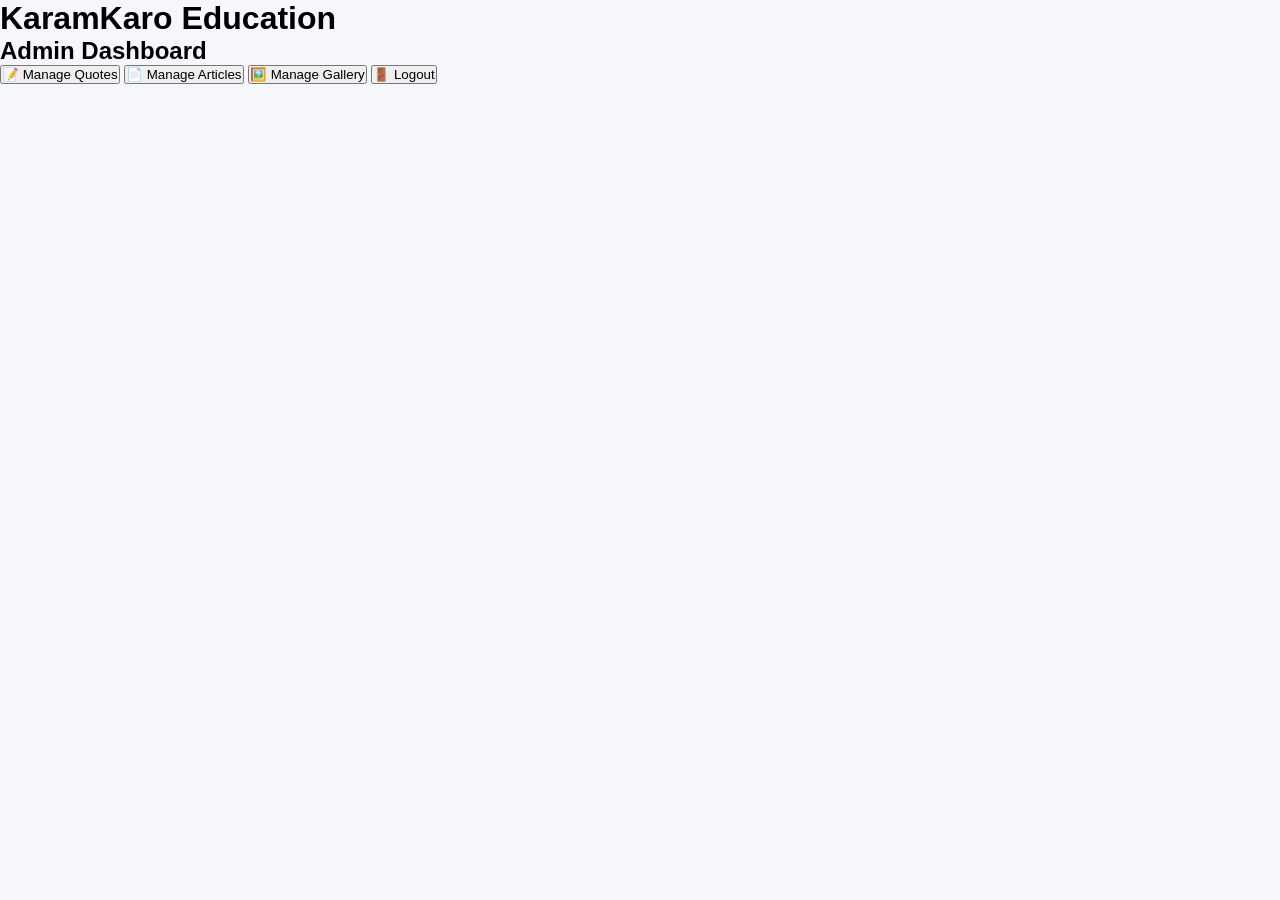
==== admin/dashboard.html @ 784b17b8 "Create dashboard.html" ====
<!DOCTYPE html>
<html lang="en">
<head>
    <meta charset="UTF-8">
    <meta name="viewport" content="width=device-width, initial-scale=1.0">
    <title>Admin Dashboard | KaramKaro Education</title>
    <link rel="stylesheet" href="style.css">
</head>
<body>

<div class="dashboard">

    <h1>KaramKaro Education</h1>
    <h2>Admin Dashboard</h2>

    <button>📝 Manage Quotes</button>

    <button>📄 Manage Articles</button>

    <button>🖼️ Manage Gallery</button>

    <button>🚪 Logout</button>

</div>

</body>
</html>
---- admin/style.css ----
*{
    margin:0;
    padding:0;
    box-sizing:border-box;
}

body{
    font-family:Arial,sans-serif;
    background:#f5f7fb;
}

.login-container{
    width:350px;
    margin:100px auto;
    background:#ffffff;
    padding:30px;
    border-radius:12px;
    box-shadow:0 8px 20px rgba(0,0,0,0.1);
}

.login-container h1{
    text-align:center;
    margin-bottom:10px;
    color:#1e3a8a;
}

.login-container h2{
    text-align:center;
    margin-bottom:25px;
    color:#555;
    font-size:20px;
}

.login-container input{
    width:100%;
    padding:12px;
    margin-bottom:15px;
    border:1px solid #ccc;
    border-radius:8px;
    font-size:16px;
}

.login-container button{
    width:100%;
    padding:12px;
    background:#2563eb;
    color:#ffffff;
    border:none;
    border-radius:8px;
    font-size:16px;
    cursor:pointer;
}

.login-container button:hover{
    background:#1d4ed8;
}
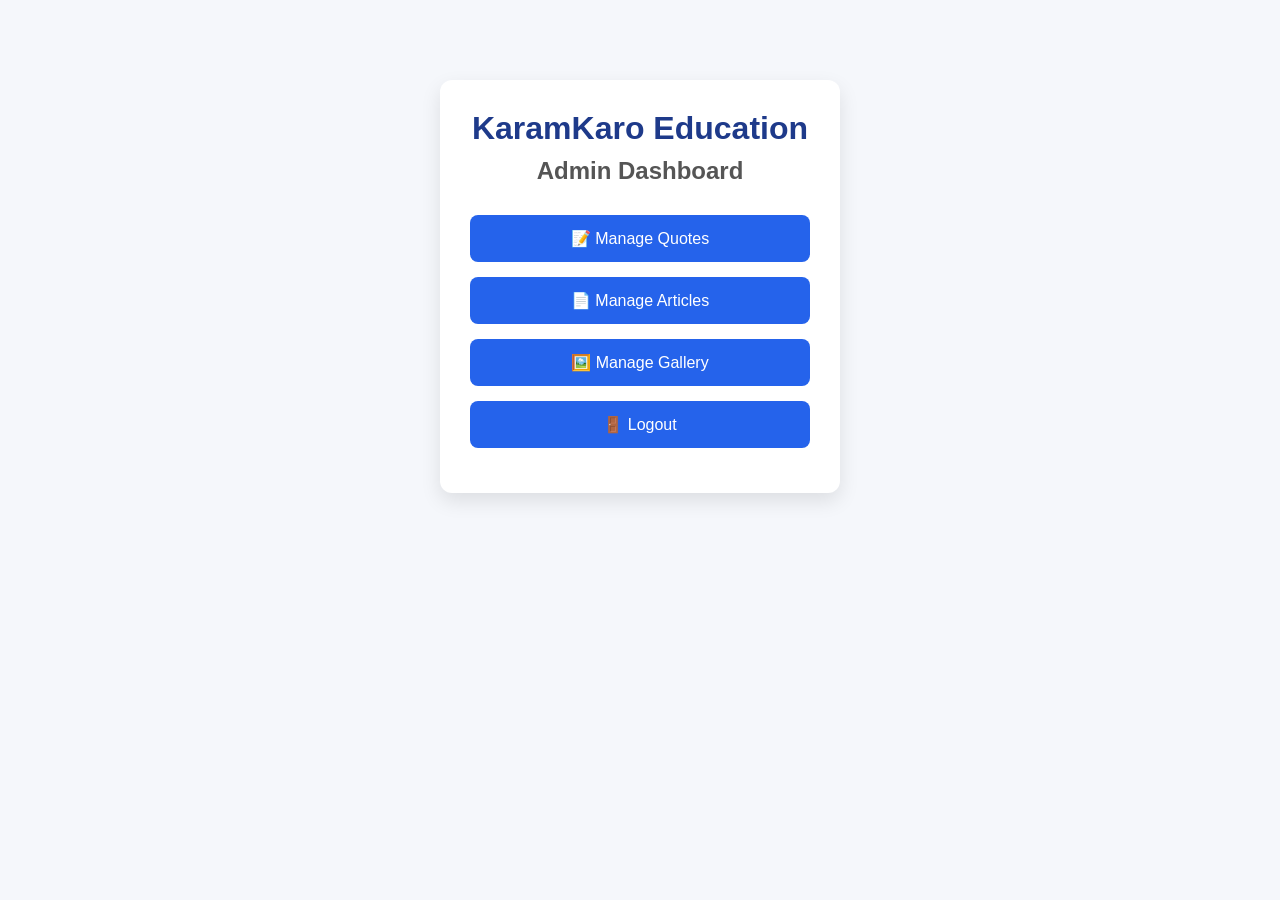
==== commit db3f606b: "feat: connect dashboard to quotes page" ====
--- a/admin/dashboard.html
+++ b/admin/dashboard.html
@@ -13,7 +13,9 @@
     <h1>KaramKaro Education</h1>
     <h2>Admin Dashboard</h2>
 
-    <button>📝 Manage Quotes</button>
+    <button onclick="window.location.href='quotes.html'">
+    📝 Manage Quotes
+    </button>
 
     <button>📄 Manage Articles</button>
 
--- a/admin/style.css
+++ b/admin/style.css
@@ -54,3 +54,47 @@
 .login-container button:hover{
     background:#1d4ed8;
 }
+.dashboard{
+    width:400px;
+    margin:80px auto;
+    background:#ffffff;
+    padding:30px;
+    border-radius:12px;
+    box-shadow:0 8px 20px rgba(0,0,0,0.1);
+}
+.dashboard h1{
+    text-align:center;
+    color:#1e3a8a;
+    margin-bottom:10px;
+}
+.dashboard h2{
+    text-align:center;
+    color:#555;
+    margin-bottom:30px;
+}
+.dashboard button{
+    width:100%;
+    padding:14px;
+    margin-bottom:15px;
+    background:#2563eb;
+    color:#ffffff;
+    border:none;
+    border-radius:8px;
+    font-size:16px;
+    cursor:pointer;
+}
+
+.dashboard button:hover{
+    background:#1d4ed8;
+}
+
+.dashboard textarea{
+    width:100%;
+    height:220px;
+    padding:15px;
+    border:1px solid #ccc;
+    border-radius:8px;
+    font-size:16px;
+    resize:vertical;
+    margin-bottom:20px;
+}
